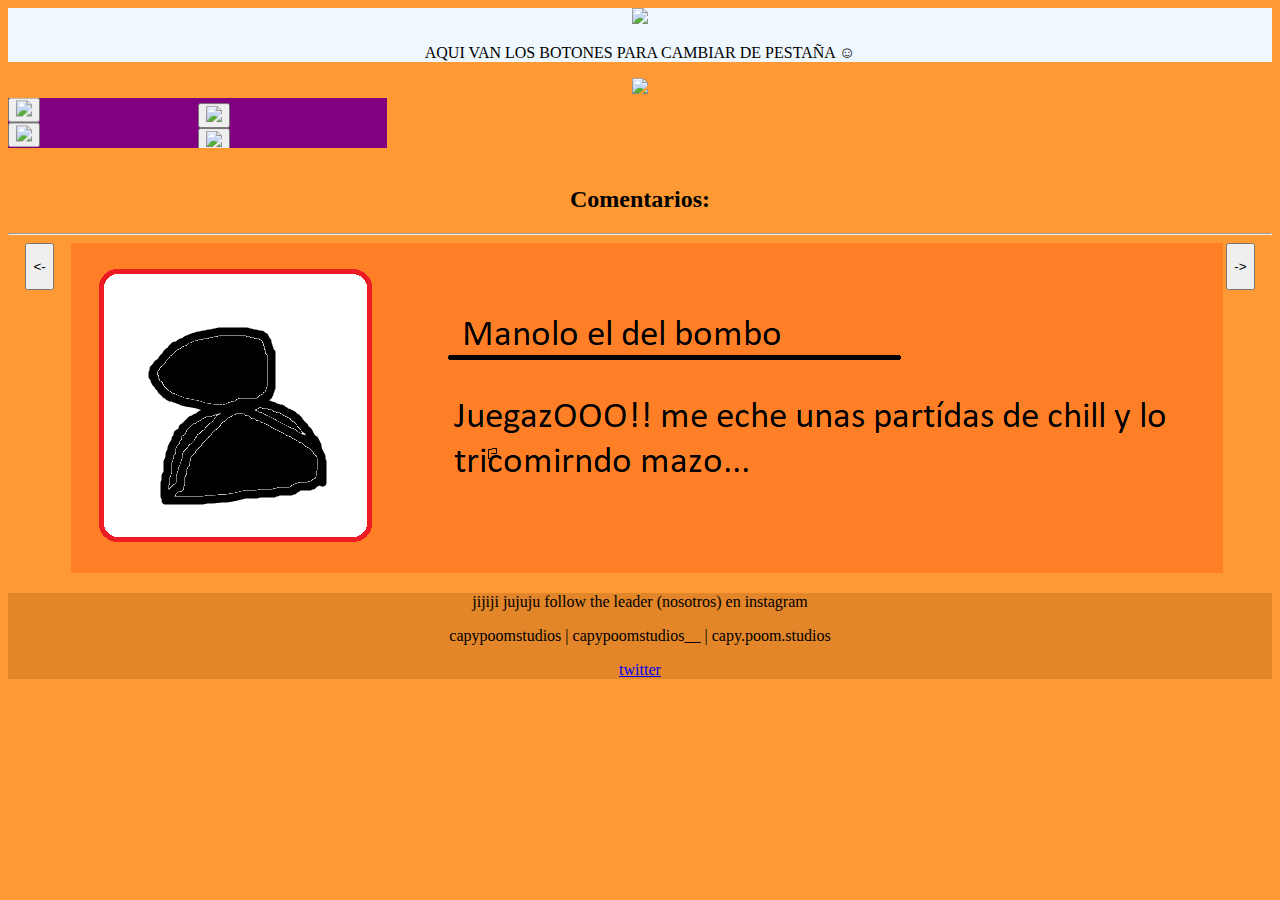
==== index.html @ 6b51315a "escenas listas :)" ====
<!DOCTYPE html>
<html>  

<head>
    <link rel = "stylesheet" href = "./src/style.css">
    <link rel="shortcut icon" href="./assets/pagina/images/logoCapyPoom.png" />
    <script src="./src/page.js"></script>
    <title> JuegosDeChikes.cum</title>
</head>
<body>
    <script src="./libs/phaser.js"></script>
    <header>
        <img src="./assets/pagina/images/bannerNoFondo.png" width="10%">
        <p>AQUI VAN LOS BOTONES PARA CAMBIAR DE PESTAÑA ☺</p>
    </header>
    <div> <img src="./assets/pagina/images/bannerNoFondo.png" width="50%" height="auto"></div>
    
    <div class="row">
        <marquee class = "column anuncio" direction="down">
            <div> <button type="button" onclick="ad()"> <img src="https://th.bing.com/th/id/R.51ae20abbc978995cb1e87c381c3c853?rik=R%2fFhBHQxbIkpQw&pid=ImgRaw&r=0" width="100%" height="auto"></button></div>
            <div> <button type="button" onclick="ad()"><img width= "100%", height= "auto" src="https://th.bing.com/th/id/R.08e7057f666472e80ef5169b5dc0407d?rik=TZl35p4EAKkmmQ&riu=http%3a%2f%2fstatic.boredpanda.com%2fblog%2fwp-content%2fuploads%2f2014%2f06%2ffunny-ads-with-animals-42.jpg&ehk=ZMo5%2fTnq7D6it3bO1YGlONcX5mnREm7MwPrTa9x6hc0%3d&risl=&pid=ImgRaw&r=0"></button> </div>
        </marquee>
        <div class = "column game">
            <div id="game">
                <script src="./src/hub.js"></script>
                <script src="./src/mtrskt.js"></script>
                <script src="./src/TorD.js"></script>
                <script src="./src/bbkl.js"></script>
                <script src="./src/ppsg.js"></script>
                <script src="./src/game.js"></script>
            </div>
        </div>
        
        <marquee class = "column anuncio" direction="down">
            <div> <button type="button" onclick="ad()"> <img src="https://th.bing.com/th/id/R.51ae20abbc978995cb1e87c381c3c853?rik=R%2fFhBHQxbIkpQw&pid=ImgRaw&r=0" width="100%" height="auto"></button></div>
            <div> <button type="button" onclick="ad()"><img width= "100%", height= "auto" src="https://th.bing.com/th/id/R.08e7057f666472e80ef5169b5dc0407d?rik=TZl35p4EAKkmmQ&riu=http%3a%2f%2fstatic.boredpanda.com%2fblog%2fwp-content%2fuploads%2f2014%2f06%2ffunny-ads-with-animals-42.jpg&ehk=ZMo5%2fTnq7D6it3bO1YGlONcX5mnREm7MwPrTa9x6hc0%3d&risl=&pid=ImgRaw&r=0"></button> </div>
        </marquee>
    </div>
    <br>
    
<h2>Comentarios:</h2>
<hr>
<div class="row"> 
    <div class="column flechas">
        <button type="button" onclick="changeCommentLeft(3)" style="height: 100%" style="width: 100%"> <p><-</p> </button>
    </div>
    <div class="column comentario">
        <img class="mySlides" src="./assets/pagina/images/comentarios/comentario1.png">
        <img class="mySlides" src="./assets/pagina/images/comentarios/comentario2.png" style="display: none">
        <img class="mySlides" src="./assets/pagina/images/comentarios/comentario3.png" style="display: none">
    </div>
    <button type="button" onclick="changeCommentRight(3)" style="height: 100%" style="width: 100%"> <p>-></p> </button>
    <div class="column flechas"></div>
</div>

    <footer>
        <p> jijiji jujuju follow the leader (nosotros) en instagram</p>
        <div>
            <p>capypoomstudios | capypoomstudios__ | capy.poom.studios</p>
            <a href="https://x.com/CapyPoomStudios?t=ggAxNXAOB-D8-apKgvDhrg&s=09">twitter</a>
        </div>
    </footer>


</body>

</html>
---- src/style.css ----
.column {
    float: left;
  }
  .game{
    width: 70%;
  }

  .anuncio{
    width: 15%;
    background-color: purple;
  }
  
.flechas{
  
  width: 5%;
}
.comentario{
  width: 90%;

}

  /* Clear floats after the columns */
  .row:after {
    content: "";
    display: table;
    clear: both;
  }

  body {
    text-align: center;
    color: black;
    background-color: #ff9933;
  }

  footer{
    background-color: #ce792497;
  }

  header{
    position: sticky;
    top: 0;
    background-color: aliceblue;
  }
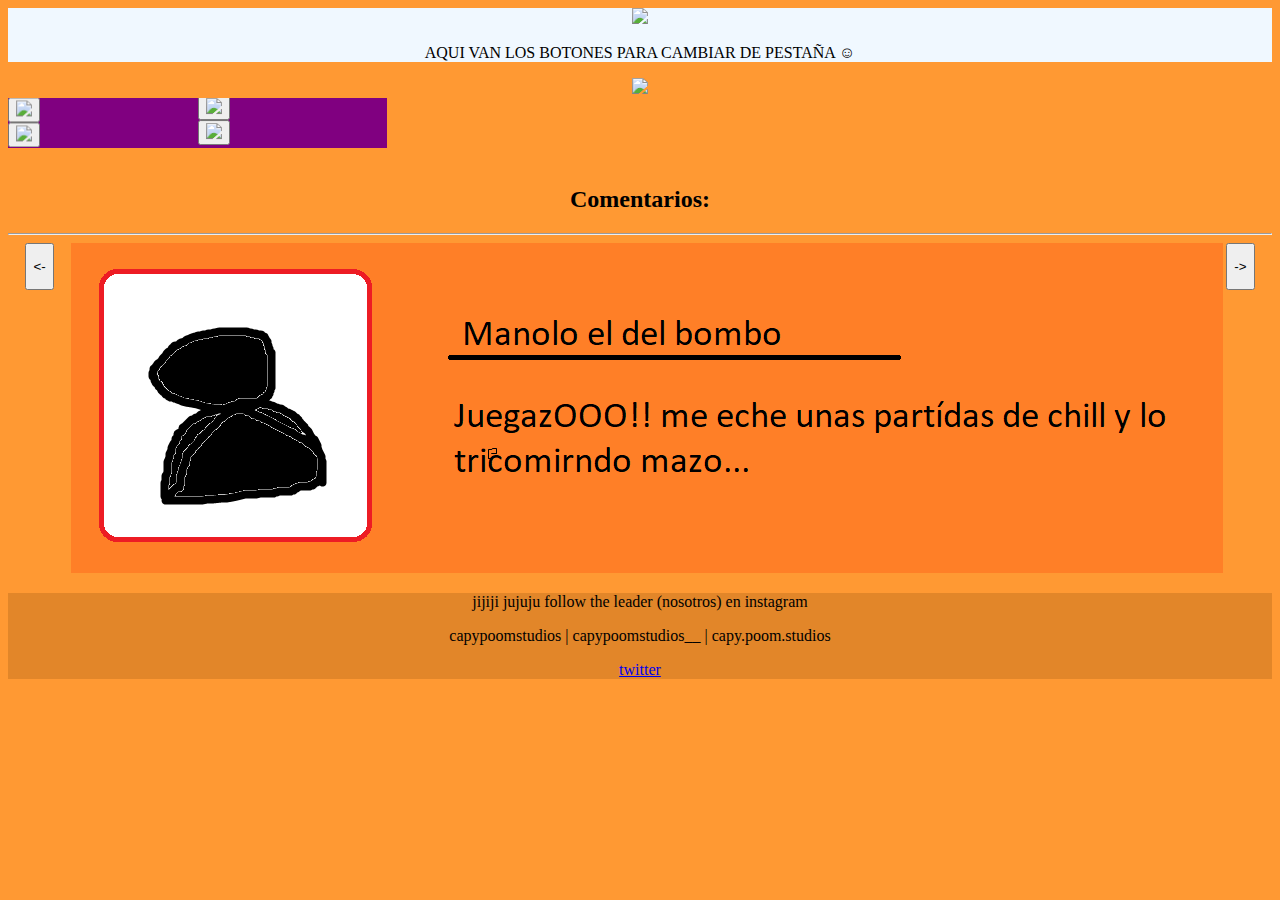
==== commit 2b5afde6: "Cositas varias" ====
--- a/index.html
+++ b/index.html
@@ -23,10 +23,10 @@
         <div class = "column game">
             <div id="game">
                 <script src="./src/hub.js"></script>
-                <script src="./src/mtrskt.js"></script>
-                <script src="./src/TorD.js"></script>
-                <script src="./src/bbkl.js"></script>
-                <script src="./src/ppsg.js"></script>
+                <script src="./src/Metro.js"></script>
+                <script src="./src/VerdadReto.js"></script>
+                <script src="./src/bumKlak.js"></script>
+                <script src="./src/Papas.js"></script>
                 <script src="./src/game.js"></script>
             </div>
         </div>
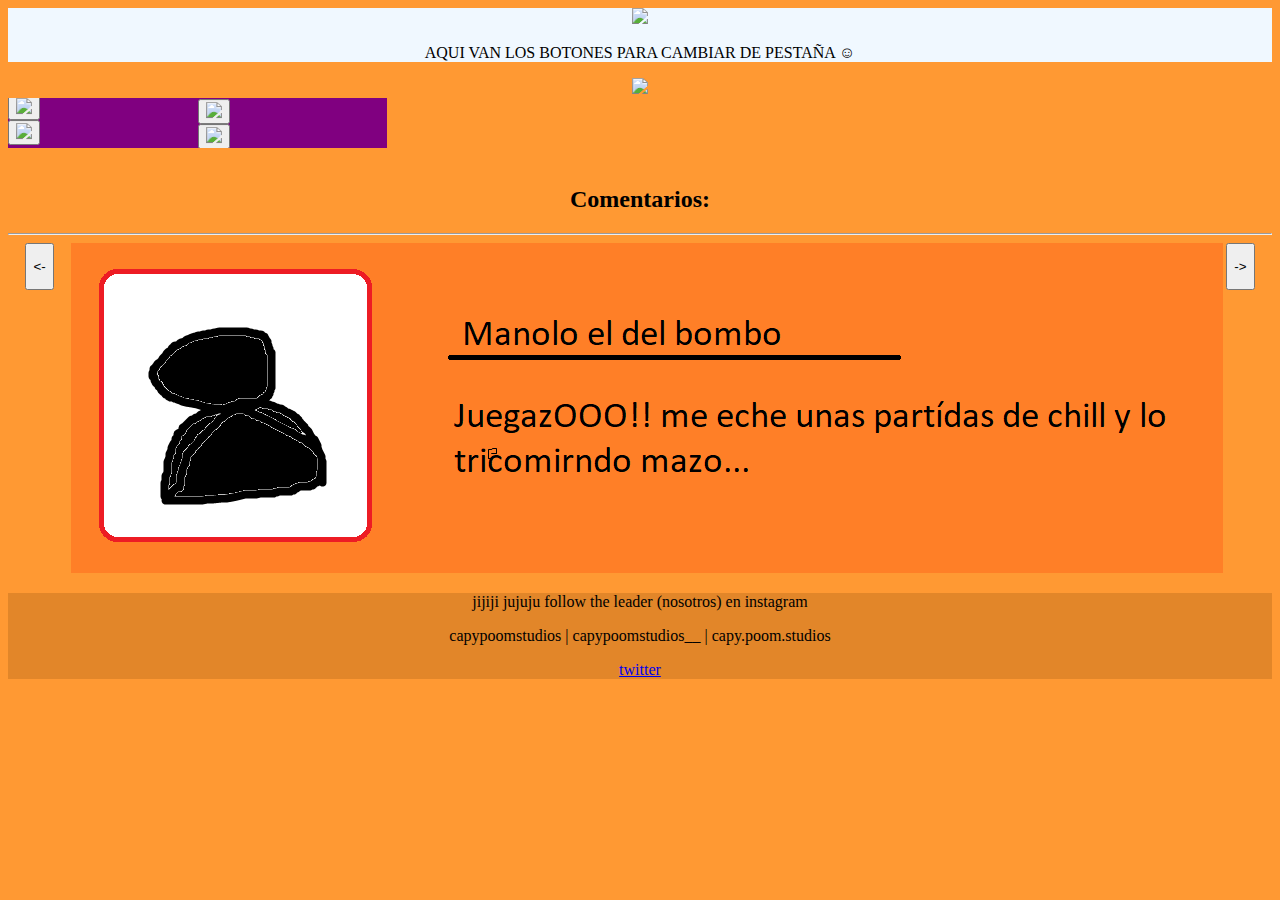
==== commit c31a4cf6: "ya funcionan las escenas" ====
--- a/index.html
+++ b/index.html
@@ -22,12 +22,12 @@
         </marquee>
         <div class = "column game">
             <div id="game">
-                <script src="./src/hub.js"></script>
+                <!-- <script src="./src/hub.js"></script>
                 <script src="./src/Metro.js"></script>
                 <script src="./src/VerdadReto.js"></script>
                 <script src="./src/bumKlak.js"></script>
-                <script src="./src/Papas.js"></script>
-                <script src="./src/game.js"></script>
+                <script src="./src/Papas.js"></script> -->
+                <script src="./src/game.js" type="module"></script>
             </div>
         </div>
         
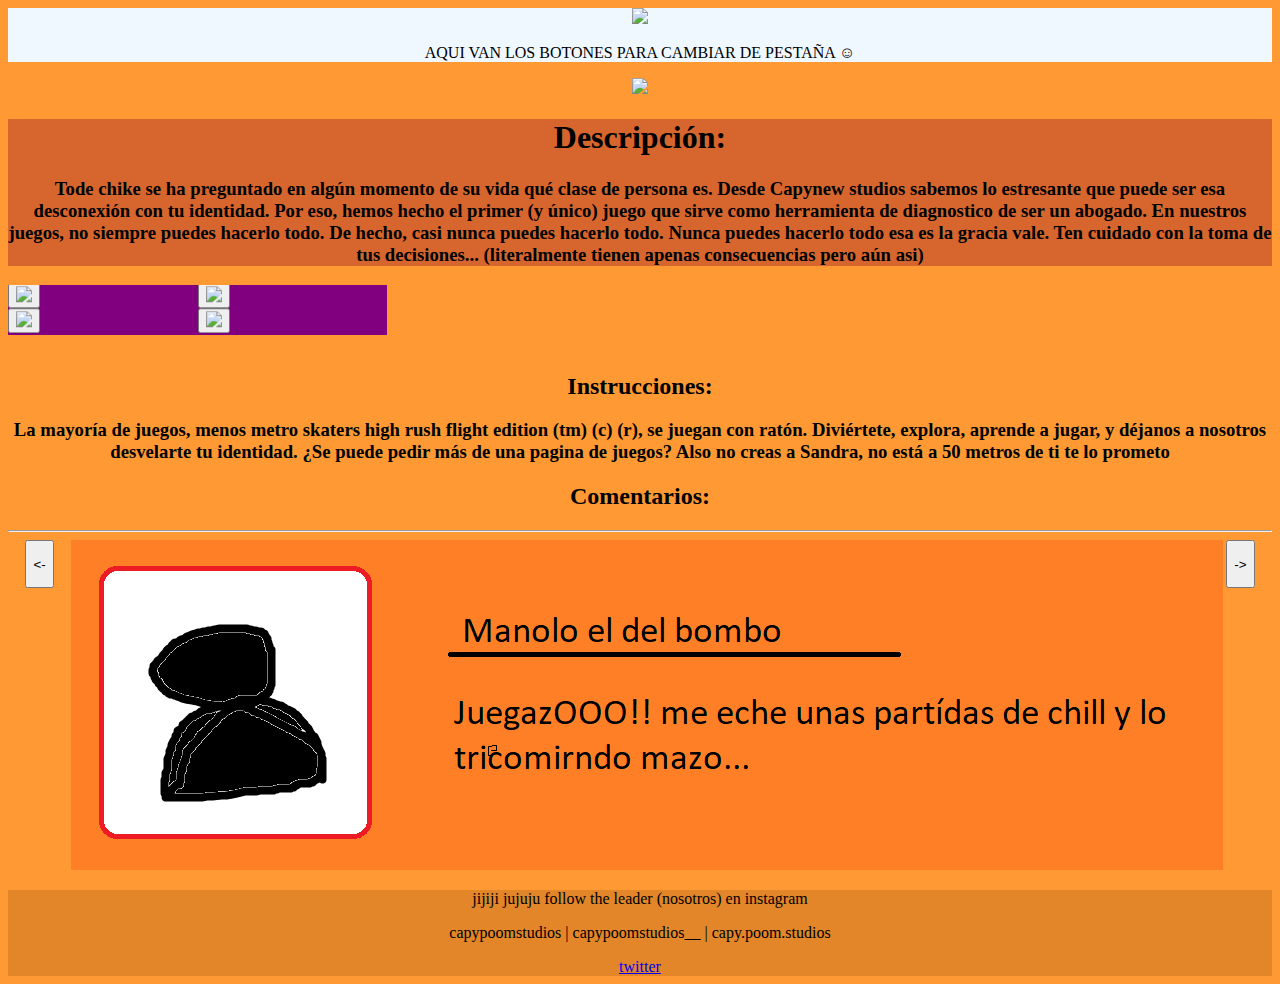
==== commit 1c49fb31: "updates paginilla" ====
--- a/index.html
+++ b/index.html
@@ -11,11 +11,17 @@
     <script src="./libs/phaser.js"></script>
     <header>
         <img src="./assets/pagina/images/bannerNoFondo.png" width="10%">
+        <div></div>
         <p>AQUI VAN LOS BOTONES PARA CAMBIAR DE PESTAÑA ☺</p>
     </header>
     <div> <img src="./assets/pagina/images/bannerNoFondo.png" width="50%" height="auto"></div>
-    
-    <div class="row">
+    <div style="background-color: rgba(165, 42, 42, 0.459);"> 
+        <h1>Descripción:</h1>
+        <h3>Tode chike se ha preguntado en algún momento de su vida qué clase de persona es. Desde Capynew studios sabemos lo estresante que puede ser esa desconexión con tu identidad. Por eso, hemos hecho el primer (y único) juego que sirve como herramienta de diagnostico de ser un abogado.
+            En nuestros juegos, no siempre puedes hacerlo todo. De hecho, casi nunca puedes hacerlo todo. Nunca puedes hacerlo todo esa es la gracia vale. Ten cuidado con la toma de tus decisiones... (literalmente tienen apenas consecuencias pero aún asi)
+            </h3>
+    </div>
+    <div class="row" >
         <marquee class = "column anuncio" direction="down">
             <div> <button type="button" onclick="ad()"> <img src="https://th.bing.com/th/id/R.51ae20abbc978995cb1e87c381c3c853?rik=R%2fFhBHQxbIkpQw&pid=ImgRaw&r=0" width="100%" height="auto"></button></div>
             <div> <button type="button" onclick="ad()"><img width= "100%", height= "auto" src="https://th.bing.com/th/id/R.08e7057f666472e80ef5169b5dc0407d?rik=TZl35p4EAKkmmQ&riu=http%3a%2f%2fstatic.boredpanda.com%2fblog%2fwp-content%2fuploads%2f2014%2f06%2ffunny-ads-with-animals-42.jpg&ehk=ZMo5%2fTnq7D6it3bO1YGlONcX5mnREm7MwPrTa9x6hc0%3d&risl=&pid=ImgRaw&r=0"></button> </div>
@@ -37,7 +43,8 @@
         </marquee>
     </div>
     <br>
-    
+    <h2>Instrucciones:</h2>
+    <h3>La mayoría de juegos, menos metro skaters high rush flight edition (tm) (c) (r), se juegan con ratón. Diviértete, explora, aprende a jugar, y déjanos a nosotros desvelarte tu identidad. ¿Se puede pedir más de una pagina de juegos? Also no creas a Sandra, no está a 50 metros de ti te lo prometo</h3>
 <h2>Comentarios:</h2>
 <hr>
 <div class="row"> 
--- a/src/style.css
+++ b/src/style.css
@@ -23,6 +23,7 @@
   /* Clear floats after the columns */
   .row:after {
     content: "";
+    background-color: brown;
     display: table;
     clear: both;
   }
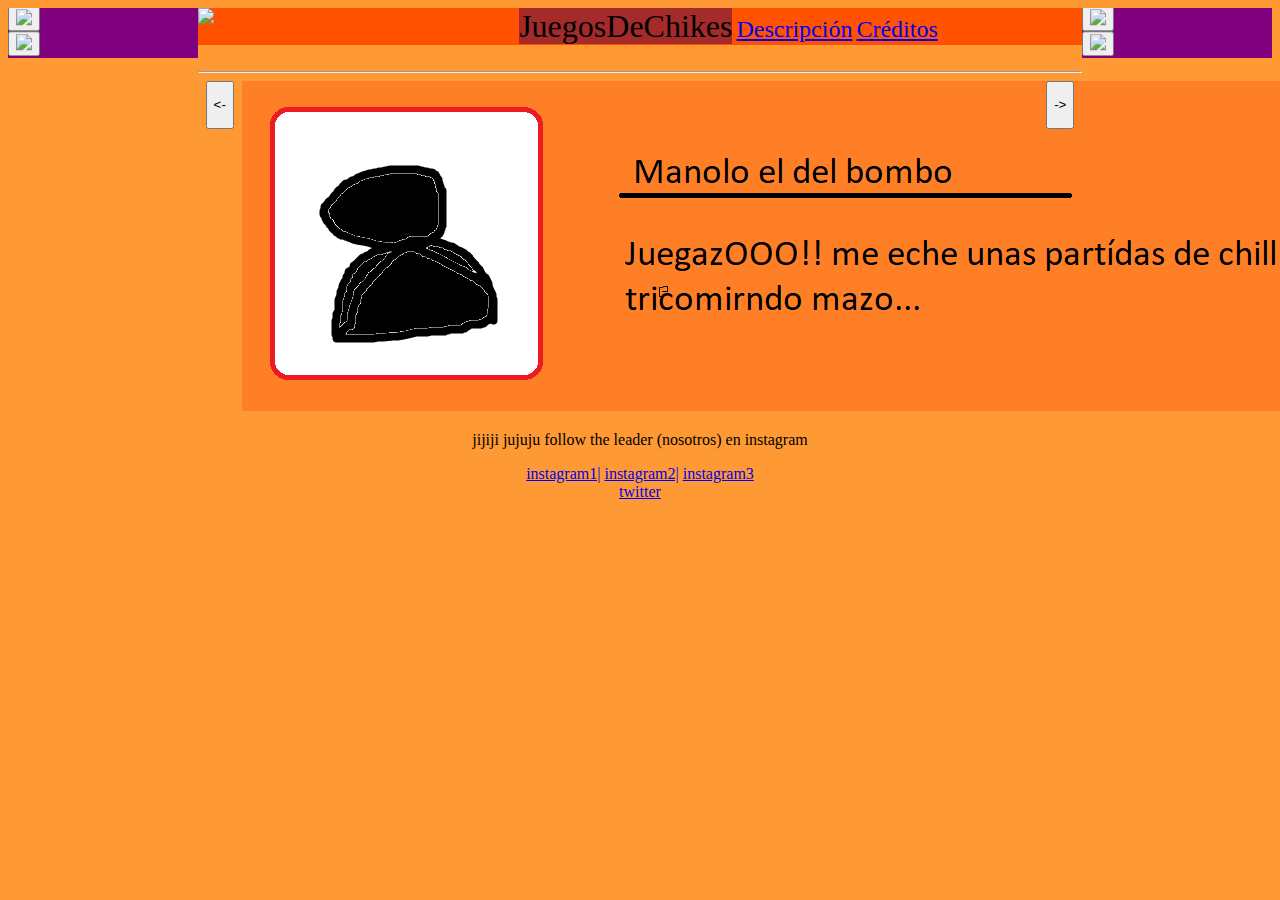
==== commit e977fac0: "update web" ====
--- a/index.html
+++ b/index.html
@@ -9,32 +9,60 @@
 </head>
 <body>
     <script src="./libs/phaser.js"></script>
-    <header>
-        <img src="./assets/pagina/images/bannerNoFondo.png" width="10%">
-        <div></div>
-        <p>AQUI VAN LOS BOTONES PARA CAMBIAR DE PESTAÑA ☺</p>
-    </header>
-    <div> <img src="./assets/pagina/images/bannerNoFondo.png" width="50%" height="auto"></div>
-    <div style="background-color: rgba(165, 42, 42, 0.459);"> 
-        <h1>Descripción:</h1>
-        <h3>Tode chike se ha preguntado en algún momento de su vida qué clase de persona es. Desde Capynew studios sabemos lo estresante que puede ser esa desconexión con tu identidad. Por eso, hemos hecho el primer (y único) juego que sirve como herramienta de diagnostico de ser un abogado.
-            En nuestros juegos, no siempre puedes hacerlo todo. De hecho, casi nunca puedes hacerlo todo. Nunca puedes hacerlo todo esa es la gracia vale. Ten cuidado con la toma de tus decisiones... (literalmente tienen apenas consecuencias pero aún asi)
-            </h3>
-    </div>
     <div class="row" >
         <marquee class = "column anuncio" direction="down">
             <div> <button type="button" onclick="ad()"> <img src="https://th.bing.com/th/id/R.51ae20abbc978995cb1e87c381c3c853?rik=R%2fFhBHQxbIkpQw&pid=ImgRaw&r=0" width="100%" height="auto"></button></div>
             <div> <button type="button" onclick="ad()"><img width= "100%", height= "auto" src="https://th.bing.com/th/id/R.08e7057f666472e80ef5169b5dc0407d?rik=TZl35p4EAKkmmQ&riu=http%3a%2f%2fstatic.boredpanda.com%2fblog%2fwp-content%2fuploads%2f2014%2f06%2ffunny-ads-with-animals-42.jpg&ehk=ZMo5%2fTnq7D6it3bO1YGlONcX5mnREm7MwPrTa9x6hc0%3d&risl=&pid=ImgRaw&r=0"></button> </div>
         </marquee>
         <div class = "column game">
+            <header style="background-color: rgb(255, 81, 0)">
+                <div>
+                    <img src="./assets/pagina/images/bannerNoFondo.png" width="20%" style="float: left;">
+                </div>
+                <div style="display: inline;" >
+                    
+                    <hover >
+                        <a class="paginaActiva">JuegosDeChikes</a>
+                    </hover>
+                    <hover>
+                        <a href="Descripción.html" style="font-size: x-large">Descripción</a>
+                    </hover>
+                    <hover>
+                        <a href="Credits.html" style="font-size: x-large">Créditos</a>
+                    </hover>
+                </div>
+            </header>
             <div id="game">
-                <!-- <script src="./src/hub.js"></script>
-                <script src="./src/Metro.js"></script>
-                <script src="./src/VerdadReto.js"></script>
-                <script src="./src/bumKlak.js"></script>
-                <script src="./src/Papas.js"></script> -->
                 <script src="./src/game.js" type="module"></script>
             </div>
+            <br>
+        <hr>
+        <div class="row"> 
+            <div class="column flechas">
+                <button type="button" onclick="changeCommentLeft(3)" style="height: 100%" style="width: 100%"> <p><-</p> </button>
+            </div>
+            <div class="column comentario">
+                <img class="mySlides" src="./assets/pagina/images/comentarios/comentario1.png">
+                <img class="mySlides" src="./assets/pagina/images/comentarios/comentario2.png" style="display: none">
+                <img class="mySlides" src="./assets/pagina/images/comentarios/comentario3.png" style="display: none">
+            </div>
+            <button type="button" onclick="changeCommentRight(3)" style="height: 100%" style="width: 100%"> <p>-></p> </button>
+            <div class="column flechas"></div>
+        </div>
+        
+            <footer>
+                <p> jijiji jujuju follow the leader (nosotros) en instagram</p>
+                <div>
+                    <div style="display: inline;">
+                        <a href="https://www.instagram.com/capypoomstudios__/">instagram1|</a>
+                        <a href="https://www.instagram.com/capypoomstudios__/">instagram2|</a>
+                        <a href="https://www.instagram.com/capypoomstudios__/">instagram3</a>
+                    </div>
+                    <div>
+                        <a href="https://x.com/CapyPoomStudios?t=ggAxNXAOB-D8-apKgvDhrg&s=09">twitter</a>
+                    </div>
+                </div>
+            </footer>
         </div>
         
         <marquee class = "column anuncio" direction="down">
@@ -42,31 +70,6 @@
             <div> <button type="button" onclick="ad()"><img width= "100%", height= "auto" src="https://th.bing.com/th/id/R.08e7057f666472e80ef5169b5dc0407d?rik=TZl35p4EAKkmmQ&riu=http%3a%2f%2fstatic.boredpanda.com%2fblog%2fwp-content%2fuploads%2f2014%2f06%2ffunny-ads-with-animals-42.jpg&ehk=ZMo5%2fTnq7D6it3bO1YGlONcX5mnREm7MwPrTa9x6hc0%3d&risl=&pid=ImgRaw&r=0"></button> </div>
         </marquee>
     </div>
-    <br>
-    <h2>Instrucciones:</h2>
-    <h3>La mayoría de juegos, menos metro skaters high rush flight edition (tm) (c) (r), se juegan con ratón. Diviértete, explora, aprende a jugar, y déjanos a nosotros desvelarte tu identidad. ¿Se puede pedir más de una pagina de juegos? Also no creas a Sandra, no está a 50 metros de ti te lo prometo</h3>
-<h2>Comentarios:</h2>
-<hr>
-<div class="row"> 
-    <div class="column flechas">
-        <button type="button" onclick="changeCommentLeft(3)" style="height: 100%" style="width: 100%"> <p><-</p> </button>
-    </div>
-    <div class="column comentario">
-        <img class="mySlides" src="./assets/pagina/images/comentarios/comentario1.png">
-        <img class="mySlides" src="./assets/pagina/images/comentarios/comentario2.png" style="display: none">
-        <img class="mySlides" src="./assets/pagina/images/comentarios/comentario3.png" style="display: none">
-    </div>
-    <button type="button" onclick="changeCommentRight(3)" style="height: 100%" style="width: 100%"> <p>-></p> </button>
-    <div class="column flechas"></div>
-</div>
-
-    <footer>
-        <p> jijiji jujuju follow the leader (nosotros) en instagram</p>
-        <div>
-            <p>capypoomstudios | capypoomstudios__ | capy.poom.studios</p>
-            <a href="https://x.com/CapyPoomStudios?t=ggAxNXAOB-D8-apKgvDhrg&s=09">twitter</a>
-        </div>
-    </footer>
 
 
 </body>
--- a/src/style.css
+++ b/src/style.css
@@ -1,9 +1,11 @@
 
 .column {
     float: left;
+    min-height:0%
   }
   .game{
     width: 70%;
+    align-self: center;
   }
 
   .anuncio{
@@ -20,10 +22,14 @@
 
 }
 
+.paginaActiva{
+  background-color: brown;
+  font-size: xx-large;
+}
+
   /* Clear floats after the columns */
   .row:after {
     content: "";
-    background-color: brown;
     display: table;
     clear: both;
   }
@@ -34,14 +40,13 @@
     background-color: #ff9933;
   }
 
-  footer{
-    background-color: #ce792497;
-  }
-
   header{
     position: sticky;
     top: 0;
     background-color: aliceblue;
   }
-  
+  a:hover {
+    background-color: orange;
+    width: 80%;
+  }
  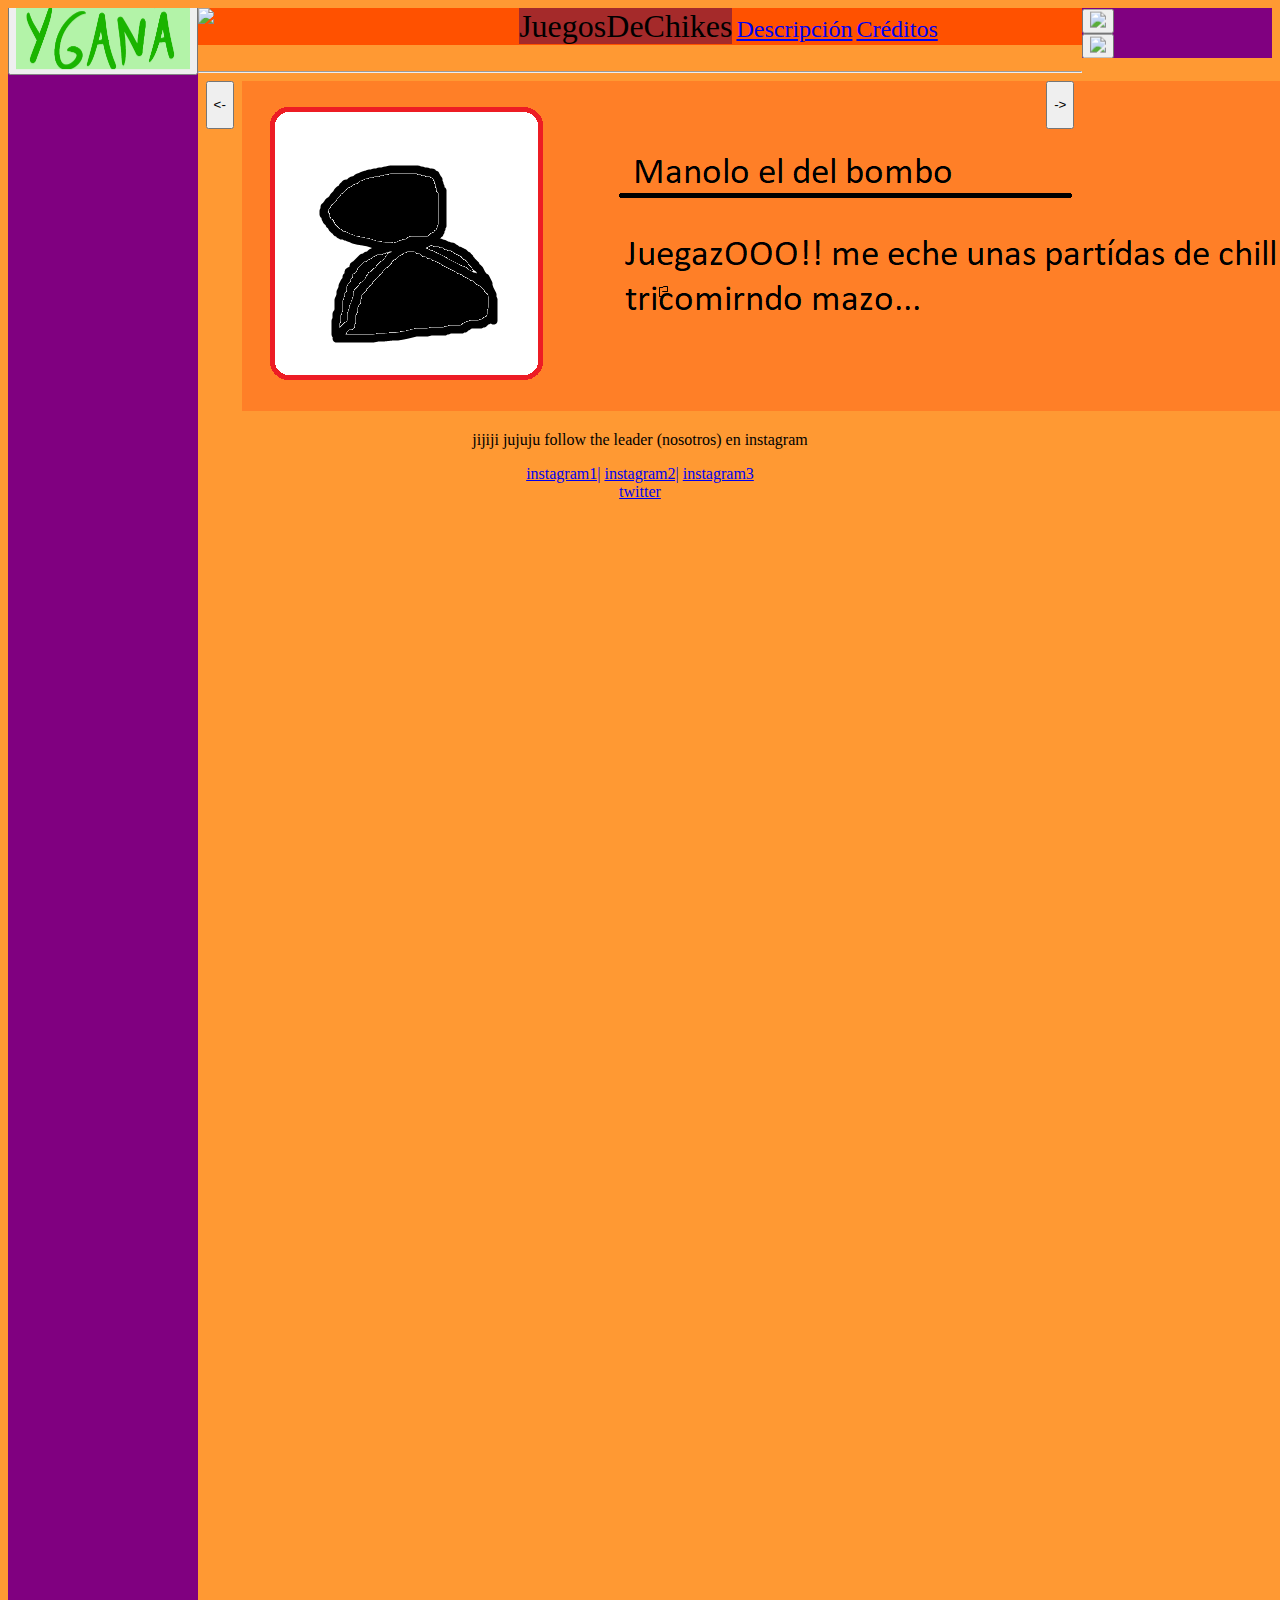
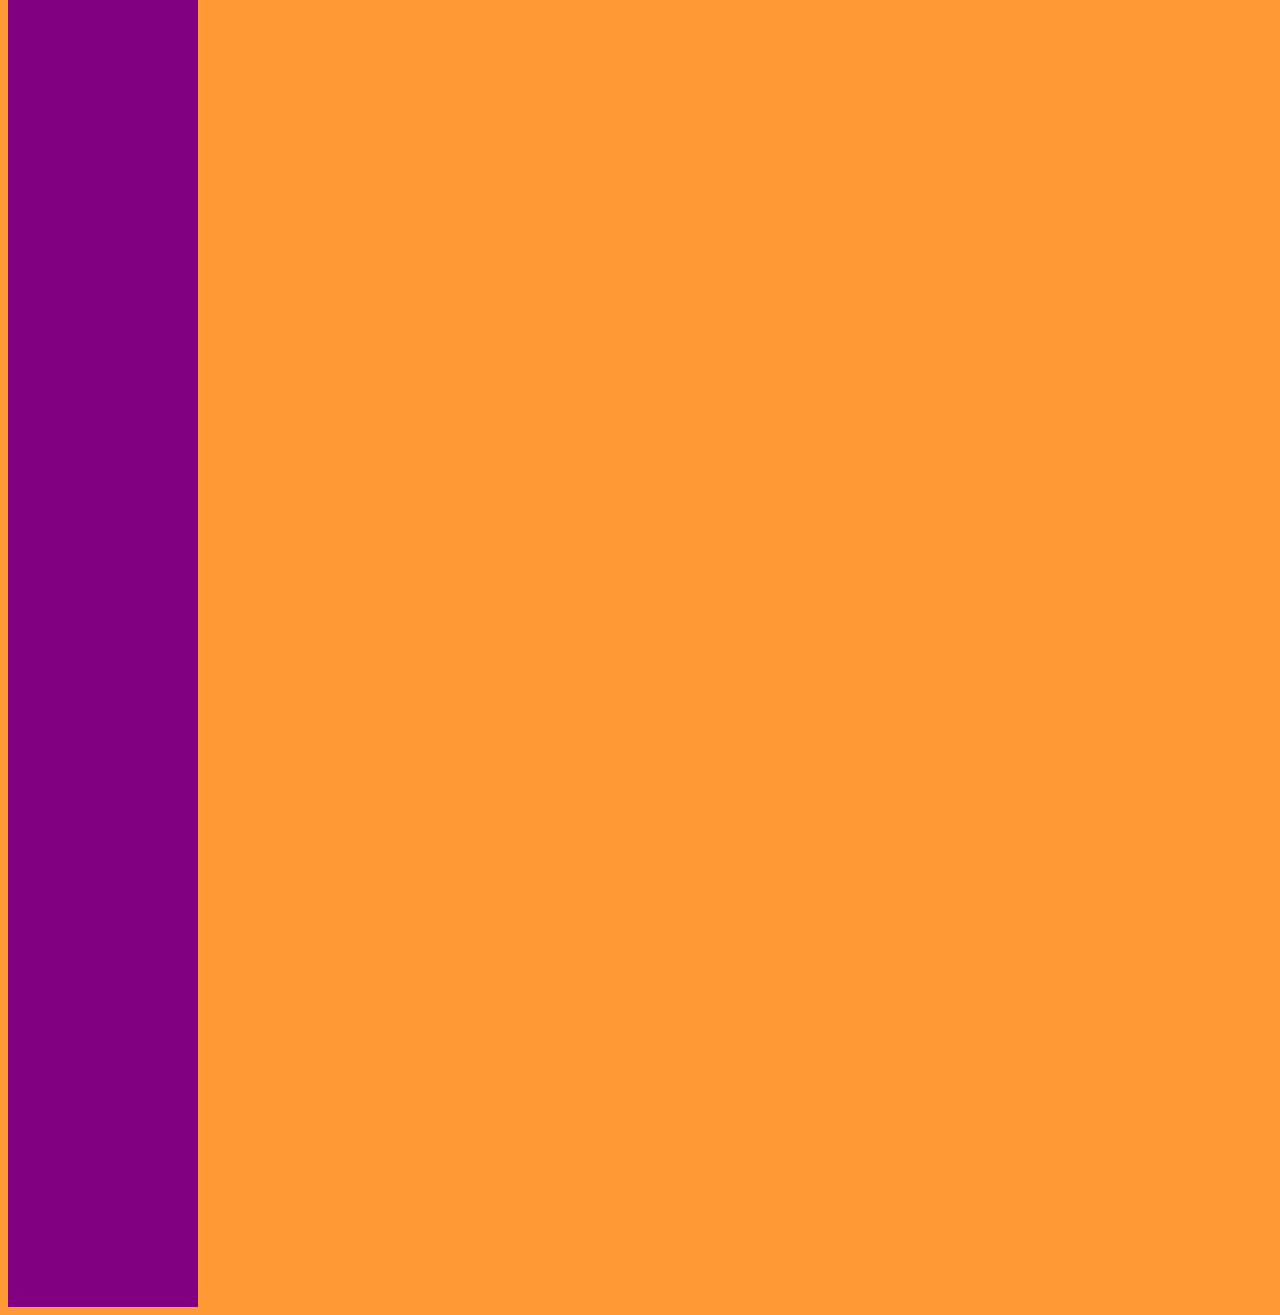
==== commit 115fd079: "anuncios???" ====
--- a/index.html
+++ b/index.html
@@ -10,9 +10,20 @@
 <body>
     <script src="./libs/phaser.js"></script>
     <div class="row" >
-        <marquee class = "column anuncio" direction="down">
-            <div> <button type="button" onclick="ad()"> <img src="https://th.bing.com/th/id/R.51ae20abbc978995cb1e87c381c3c853?rik=R%2fFhBHQxbIkpQw&pid=ImgRaw&r=0" width="100%" height="auto"></button></div>
-            <div> <button type="button" onclick="ad()"><img width= "100%", height= "auto" src="https://th.bing.com/th/id/R.08e7057f666472e80ef5169b5dc0407d?rik=TZl35p4EAKkmmQ&riu=http%3a%2f%2fstatic.boredpanda.com%2fblog%2fwp-content%2fuploads%2f2014%2f06%2ffunny-ads-with-animals-42.jpg&ehk=ZMo5%2fTnq7D6it3bO1YGlONcX5mnREm7MwPrTa9x6hc0%3d&risl=&pid=ImgRaw&r=0"></button> </div>
+        <marquee class = "column anuncio" direction = "down">
+            <ul > 
+                <li> <button type="button" onclick="ad()"> <img src="assets/pagina/images/Anuncios/DERMATOLOGOS.png" width="100%" height="auto"></button></li>
+                <li> <button type="button" onclick="ad()"><img width= "100%", height= "auto", src="assets/pagina/images/Anuncios/JP.png"></button> </li>
+                <li> <button type="button" onclick="ad()"> <img src="assets/pagina/images/Anuncios/SANDRA.png" width="100%" height="auto"></button></li>
+                <li> <button type="button" onclick="ad()"> <img src="assets/pagina/images/Anuncios/TORREMOCHUELOS.png" width="100%" height="auto"></button></li>
+            </ul>
+
+            <ul> 
+                <li> <button type="button" onclick="ad()"> <img src="assets/pagina/images/Anuncios/DERMATOLOGOS.png" width="100%" height="auto"></button></li>
+                <li> <button type="button" onclick="ad()"><img width= "100%", height= "auto", src="assets/pagina/images/Anuncios/JP.png"></button> </li>
+                <li> <button type="button" onclick="ad()"> <img src="assets/pagina/images/Anuncios/SANDRA.png" width="100%" height="auto"></button></li>
+                <li> <button type="button" onclick="ad()"> <img src="assets/pagina/images/Anuncios/TORREMOCHUELOS.png" width="100%" height="auto"></button></li>
+            </ul>
         </marquee>
         <div class = "column game">
             <header style="background-color: rgb(255, 81, 0)">
--- a/src/style.css
+++ b/src/style.css
@@ -12,6 +12,12 @@
     width: 15%;
     background-color: purple;
   }
+
+  
+  ul {
+    padding: 0;
+    list-style-type: none;
+}
   
 .flechas{
   
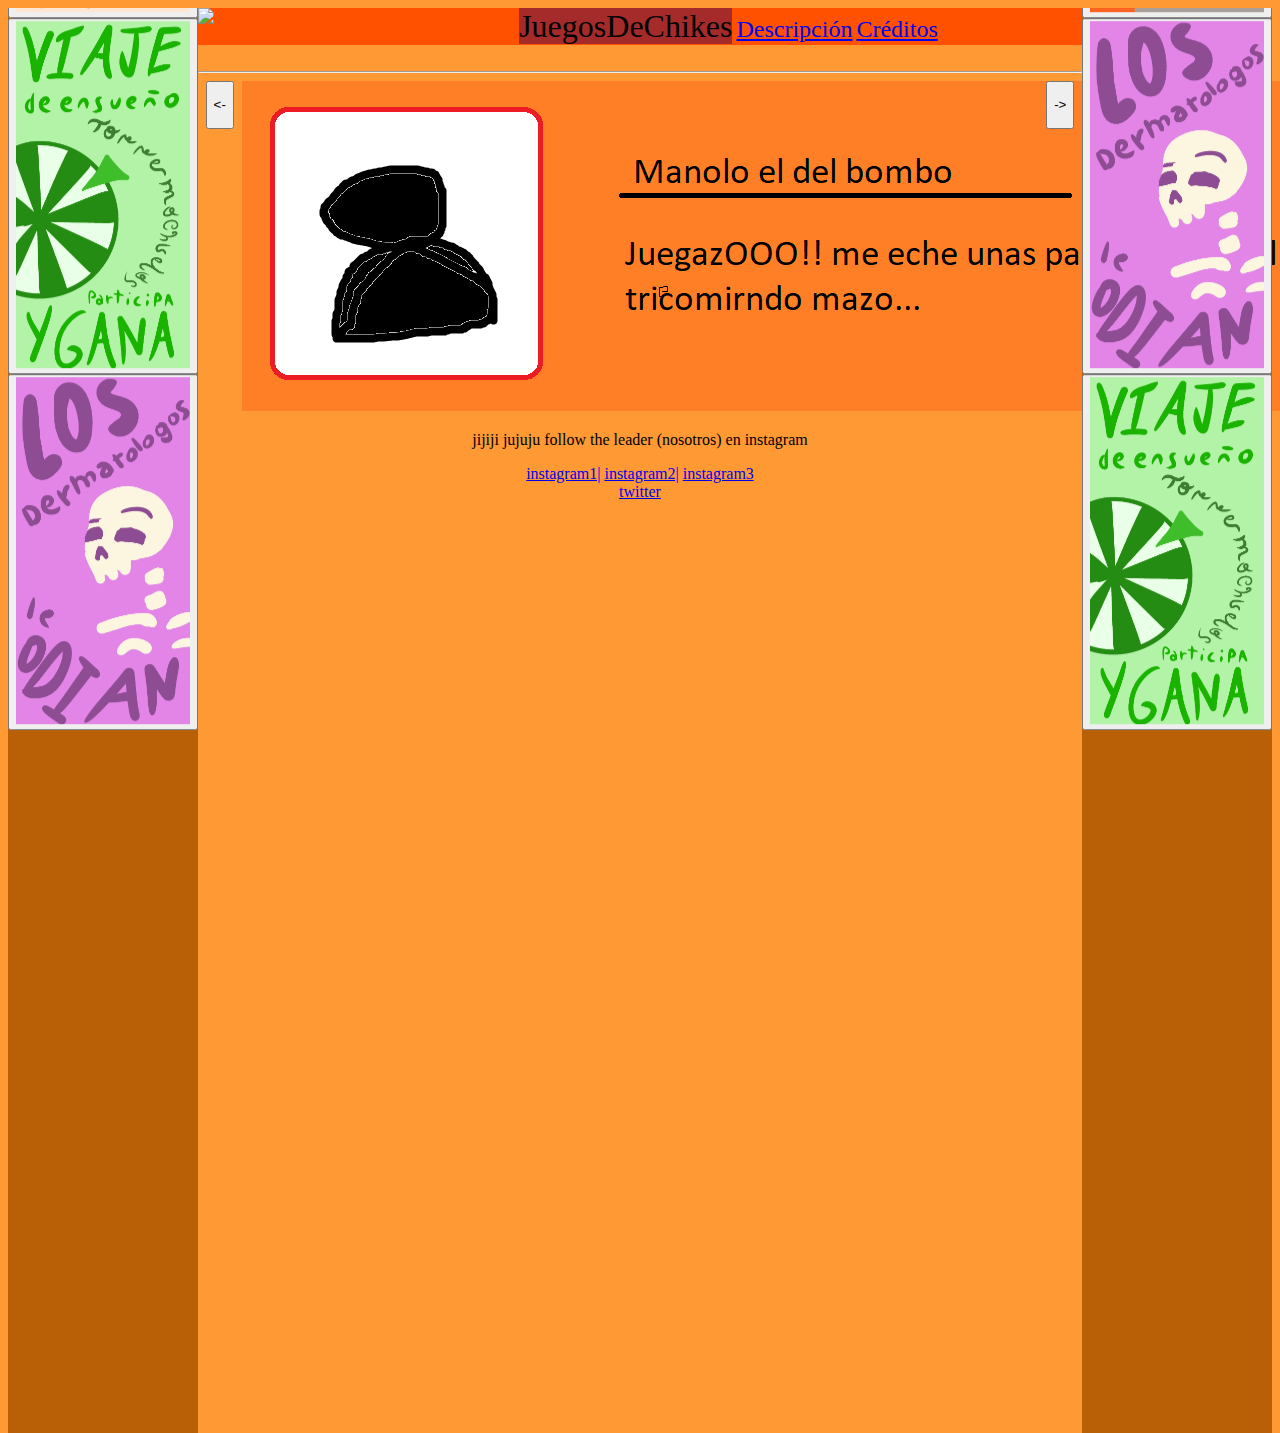
==== commit 6ee83d4b: "comitea comitea" ====
--- a/index.html
+++ b/index.html
@@ -9,22 +9,12 @@
 </head>
 <body>
     <script src="./libs/phaser.js"></script>
-    <div class="row" >
-        <marquee class = "column anuncio" direction = "down">
-            <ul > 
-                <li> <button type="button" onclick="ad()"> <img src="assets/pagina/images/Anuncios/DERMATOLOGOS.png" width="100%" height="auto"></button></li>
-                <li> <button type="button" onclick="ad()"><img width= "100%", height= "auto", src="assets/pagina/images/Anuncios/JP.png"></button> </li>
-                <li> <button type="button" onclick="ad()"> <img src="assets/pagina/images/Anuncios/SANDRA.png" width="100%" height="auto"></button></li>
-                <li> <button type="button" onclick="ad()"> <img src="assets/pagina/images/Anuncios/TORREMOCHUELOS.png" width="100%" height="auto"></button></li>
-            </ul>
-
-            <ul> 
-                <li> <button type="button" onclick="ad()"> <img src="assets/pagina/images/Anuncios/DERMATOLOGOS.png" width="100%" height="auto"></button></li>
-                <li> <button type="button" onclick="ad()"><img width= "100%", height= "auto", src="assets/pagina/images/Anuncios/JP.png"></button> </li>
-                <li> <button type="button" onclick="ad()"> <img src="assets/pagina/images/Anuncios/SANDRA.png" width="100%" height="auto"></button></li>
-                <li> <button type="button" onclick="ad()"> <img src="assets/pagina/images/Anuncios/TORREMOCHUELOS.png" width="100%" height="auto"></button></li>
-            </ul>
-        </marquee>
+    <marquee class = "column anuncio" direction="down" style="background-image: 'assets/pagina/images/Anuncios/JP.png';">
+        <div> <button type="button" onclick="ad()"> <img src="assets/pagina/images/Anuncios/JP.png" width="100%" height="auto"></button></div>
+        <div> <button type="button" onclick="ad()"> <img src="assets/pagina/images/Anuncios/SANDRA.png" width="100%" height="auto"></button></div>
+        <div> <button type="button" onclick="ad()"> <img src="assets/pagina/images/Anuncios/TORREMOCHUELOS.png" width="100%" height="auto"></button></div>
+        <div> <button type="button" onclick="ad()"><img width= "100%", height= "auto" src="assets/pagina/images/Anuncios/DERMATOLOGOS.png"></button> </div>
+    </marquee>
         <div class = "column game">
             <header style="background-color: rgb(255, 81, 0)">
                 <div>
@@ -76,9 +66,12 @@
             </footer>
         </div>
         
-        <marquee class = "column anuncio" direction="down">
-            <div> <button type="button" onclick="ad()"> <img src="https://th.bing.com/th/id/R.51ae20abbc978995cb1e87c381c3c853?rik=R%2fFhBHQxbIkpQw&pid=ImgRaw&r=0" width="100%" height="auto"></button></div>
-            <div> <button type="button" onclick="ad()"><img width= "100%", height= "auto" src="https://th.bing.com/th/id/R.08e7057f666472e80ef5169b5dc0407d?rik=TZl35p4EAKkmmQ&riu=http%3a%2f%2fstatic.boredpanda.com%2fblog%2fwp-content%2fuploads%2f2014%2f06%2ffunny-ads-with-animals-42.jpg&ehk=ZMo5%2fTnq7D6it3bO1YGlONcX5mnREm7MwPrTa9x6hc0%3d&risl=&pid=ImgRaw&r=0"></button> </div>
+        <marquee class = "column anuncio" direction="down" style="background-image: 'assets/pagina/images/Anuncios/JP.png';">
+            <div> <button type="button" onclick="ad()"> <img src="assets/pagina/images/Anuncios/SANDRA.png" width="100%" height="auto"></button></div>
+            <div> <button type="button" onclick="ad()"> <img src="assets/pagina/images/Anuncios/JP.png" width="100%" height="auto"></button></div>
+            <div> <button type="button" onclick="ad()"><img width= "100%", height= "auto" src="assets/pagina/images/Anuncios/DERMATOLOGOS.png"></button> </div>
+            <div> <button type="button" onclick="ad()"> <img src="assets/pagina/images/Anuncios/TORREMOCHUELOS.png" width="100%" height="auto"></button></div>
+            
         </marquee>
     </div>
 
--- a/src/style.css
+++ b/src/style.css
@@ -10,14 +10,10 @@
 
   .anuncio{
     width: 15%;
-    background-color: purple;
+    background-color: #b95f06;
   }
 
-  
-  ul {
-    padding: 0;
-    list-style-type: none;
-}
+
   
 .flechas{
   
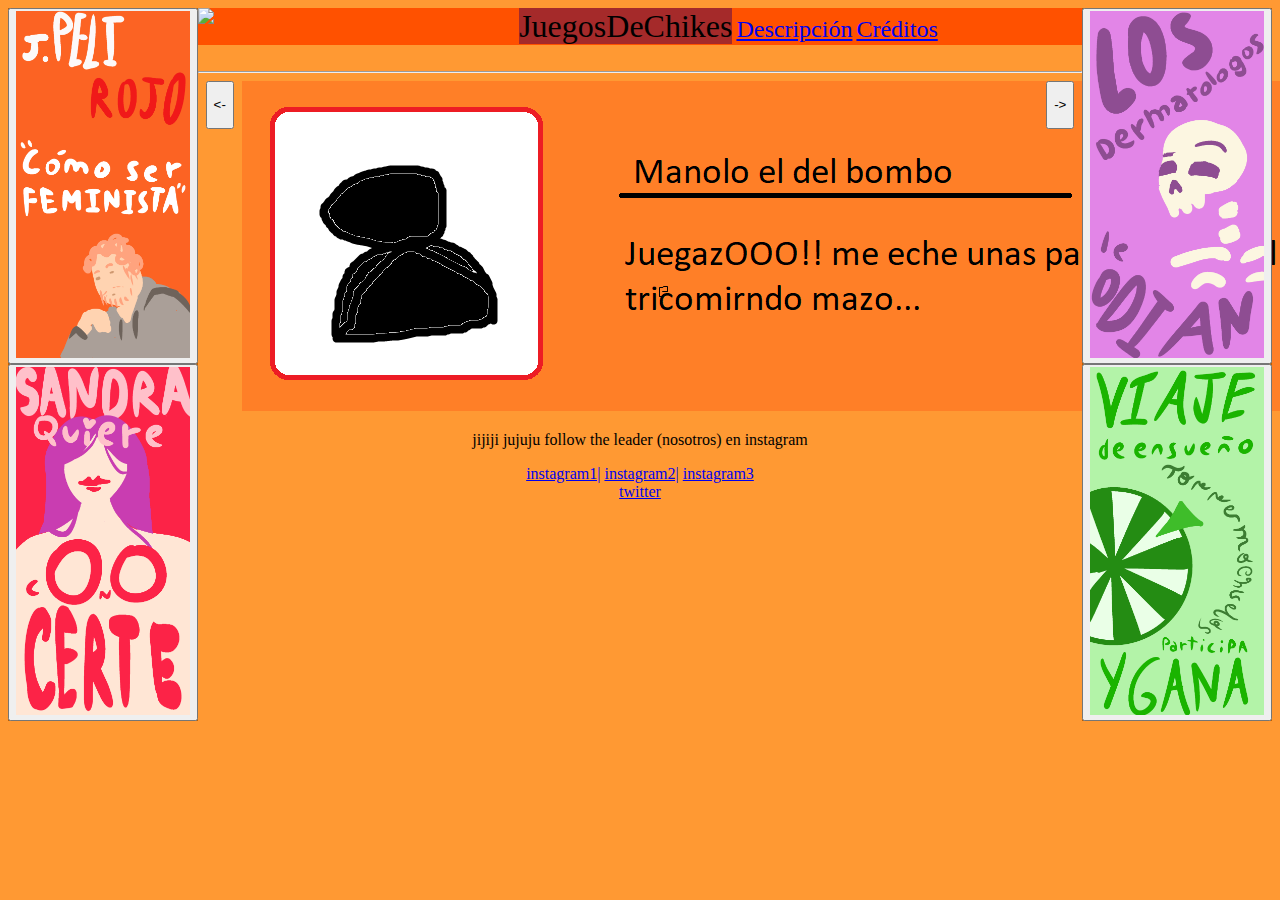
==== commit 3ff1e62a: "anuncios estaticos" ====
--- a/index.html
+++ b/index.html
@@ -9,12 +9,10 @@
 </head>
 <body>
     <script src="./libs/phaser.js"></script>
-    <marquee class = "column anuncio" direction="down" style="background-image: 'assets/pagina/images/Anuncios/JP.png';">
+    <div class = "column anuncio">
         <div> <button type="button" onclick="ad()"> <img src="assets/pagina/images/Anuncios/JP.png" width="100%" height="auto"></button></div>
         <div> <button type="button" onclick="ad()"> <img src="assets/pagina/images/Anuncios/SANDRA.png" width="100%" height="auto"></button></div>
-        <div> <button type="button" onclick="ad()"> <img src="assets/pagina/images/Anuncios/TORREMOCHUELOS.png" width="100%" height="auto"></button></div>
-        <div> <button type="button" onclick="ad()"><img width= "100%", height= "auto" src="assets/pagina/images/Anuncios/DERMATOLOGOS.png"></button> </div>
-    </marquee>
+    </div>
         <div class = "column game">
             <header style="background-color: rgb(255, 81, 0)">
                 <div>
@@ -66,13 +64,11 @@
             </footer>
         </div>
         
-        <marquee class = "column anuncio" direction="down" style="background-image: 'assets/pagina/images/Anuncios/JP.png';">
-            <div> <button type="button" onclick="ad()"> <img src="assets/pagina/images/Anuncios/SANDRA.png" width="100%" height="auto"></button></div>
-            <div> <button type="button" onclick="ad()"> <img src="assets/pagina/images/Anuncios/JP.png" width="100%" height="auto"></button></div>
+        <div class = "column anuncio">
             <div> <button type="button" onclick="ad()"><img width= "100%", height= "auto" src="assets/pagina/images/Anuncios/DERMATOLOGOS.png"></button> </div>
             <div> <button type="button" onclick="ad()"> <img src="assets/pagina/images/Anuncios/TORREMOCHUELOS.png" width="100%" height="auto"></button></div>
             
-        </marquee>
+        </div>
     </div>
 
 
--- a/src/style.css
+++ b/src/style.css
@@ -51,4 +51,5 @@
     background-color: orange;
     width: 80%;
   }
+  
  